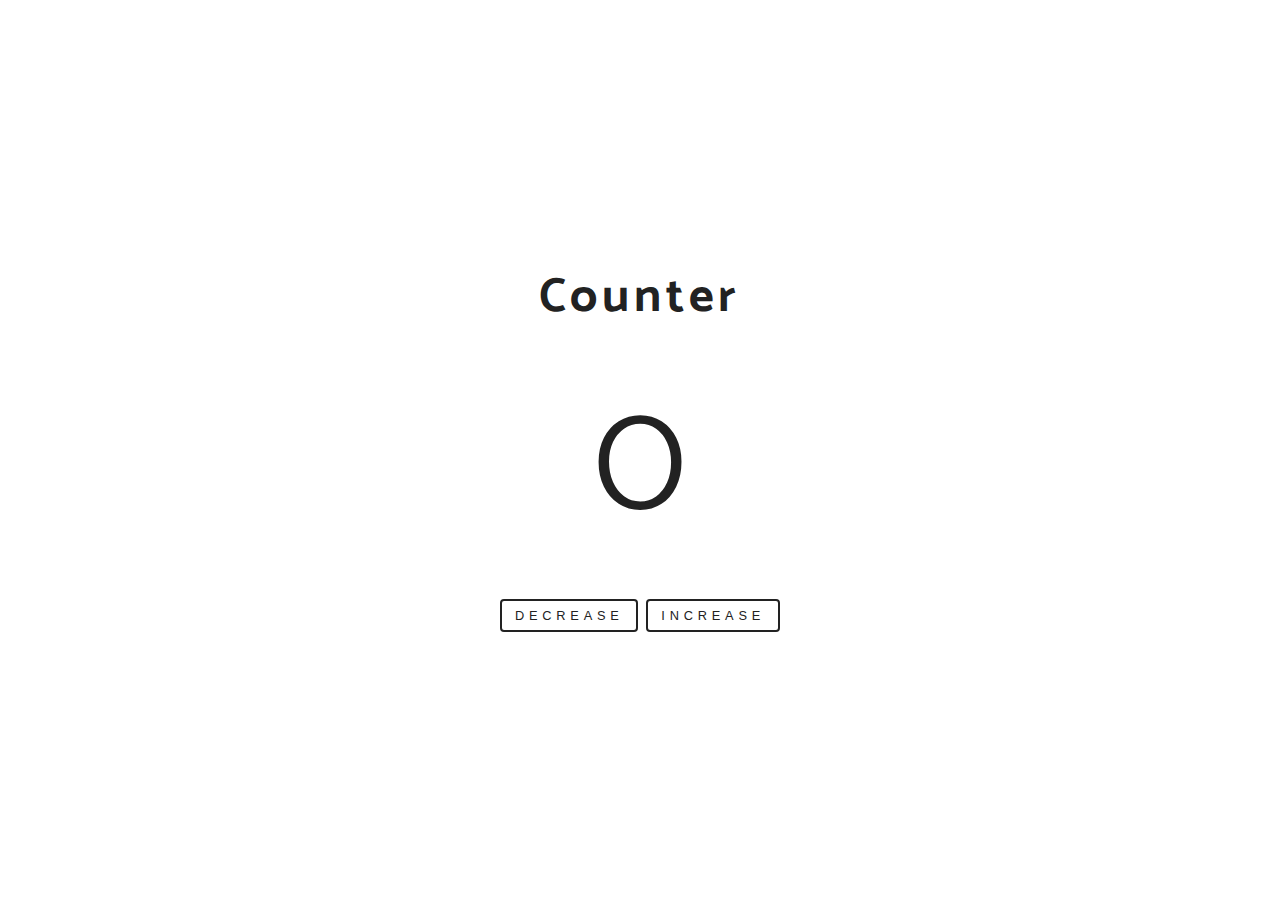
==== 2-simple-counter/final/index.html @ a69b6666 "2-simple-counter-added" ====
<!DOCTYPE html>
<html lang="en">
  <head>
    <meta charset="UTF-8" />
    <meta name="viewport" content="width=device-width, initial-scale=1.0" />
    <meta http-equiv="X-UA-Compatible" content="ie=edge" />
    <link rel="stylesheet" href="styles.css" />
    <title>Simple Counter</title>
  </head>
  <body>
    <div class="container">
      <h1>counter</h1>
      <p id="counter">0</p>
      <div class="buttons">
        <button type="button" class="btn decrease">decrease</button>
        <button type="button" class="btn increase">increase</button>
      </div>
    </div>
    <script src="app.js"></script>
  </body>
</html>
---- 2-simple-counter/final/styles.css ----
/* 
====== 
Fonts
======
*/
@import url("https://fonts.googleapis.com/css?family=Catamaran:300,400&display=swap");
/* 
====== 
Variables 
======
*/
:root {
  --primaryColor: #2892d7;
  --mainWhite: #fff;
  --offWhite: #f7f7f7;
  --mainBlack: #222;
  --mainGrey: #ececec;
  --darkGrey: #afafaf;
  --mainTransition: all 0.3s linear;
  --mainSpacing: 0.3rem;
  --lightShadow: 2px 5px 3px 0px rgba(0, 0, 0, 0.5);
  --darkShadow: 4px 10px 5px 0px rgba(0, 0, 0, 0.5);
  --mainBorderRadius: 0.25rem;
  --smallWidth: 85vw;
  --maxWidth: 1170px;
}
/* 
====== 
Global Styles 
======
*/
* {
  margin: 0;
  padding: 0;
  box-sizing: border-box;
}

body {
  font-family: "Catamaran", sans-serif;
  color: var(--mainBlack);
  background: var(--mainWhite);
  line-height: 1.4;
  font-size: 1rem;
  font-weight: 300;
}
h1,
h2,
h3,
h4,
h5,
h6 {
  margin-bottom: 1.25rem;
  letter-spacing: var(--mainSpacing);
}
p {
  margin-bottom: 1.25rem;
}
ul {
  list-style-type: none;
}
a {
  text-decoration: none;
  color: var(--mainBlack);
}
/* 
====== 
Buttons 
======
*/
.btn {
  text-transform: uppercase;
  letter-spacing: var(--mainSpacing);
  color: var(--mainBlack);
  border: 2px solid var(--mainBlack);
  padding: 0.45rem 0.8rem;
  display: inline-block;
  transition: var(--mainTransition);
  cursor: pointer;
  font-size: 0.8rem;
  border-radius: var(--mainBorderRadius);
  background: transparent;
}
.btn:hover {
  background: var(--mainBlack);
  color: var(--mainWhite);
}
/* 
====== 
Counter 
======
*/

body {
  min-height: 100vh;
  display: flex;
  justify-content: center;
  align-items: center;
}
.container {
  text-align: center;
  text-transform: capitalize;
  width: var(--smallWidth);
  max-width: 35rem;
}
.container h1 {
  font-size: 3rem;
}
.buttons {
  display: flex;
  flex-wrap: wrap;
  justify-content: center;
}
#counter {
  font-size: 10rem;
}
.btn {
  margin: 0.25rem;
}
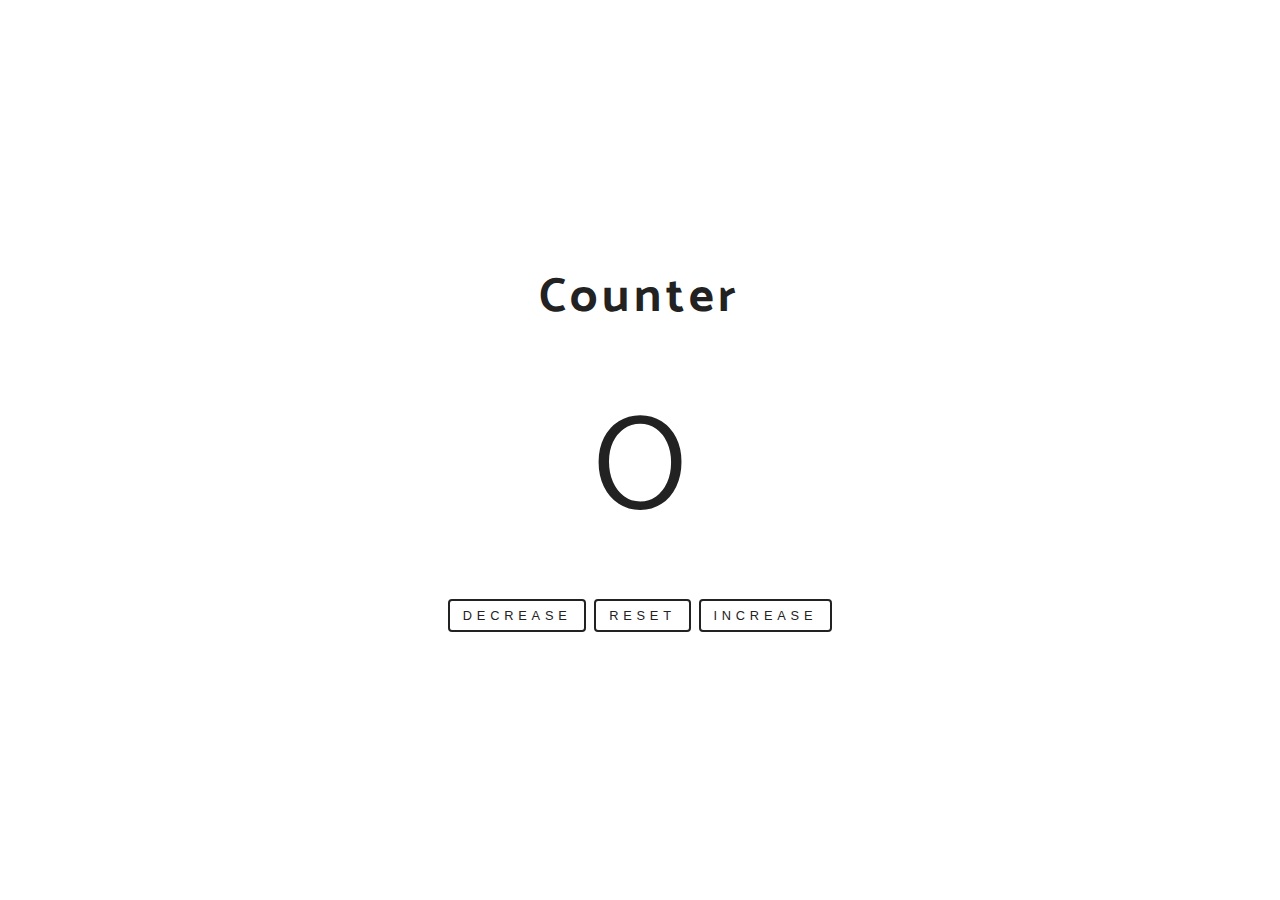
==== commit e4556f08: "reset button added to project 2 - simple counter" ====
--- a/2-simple-counter/final/index.html
+++ b/2-simple-counter/final/index.html
@@ -13,6 +13,7 @@
       <p id="counter">0</p>
       <div class="buttons">
         <button type="button" class="btn decrease">decrease</button>
+        <button type="button" class="btn reset">reset</button>
         <button type="button" class="btn increase">increase</button>
       </div>
     </div>
